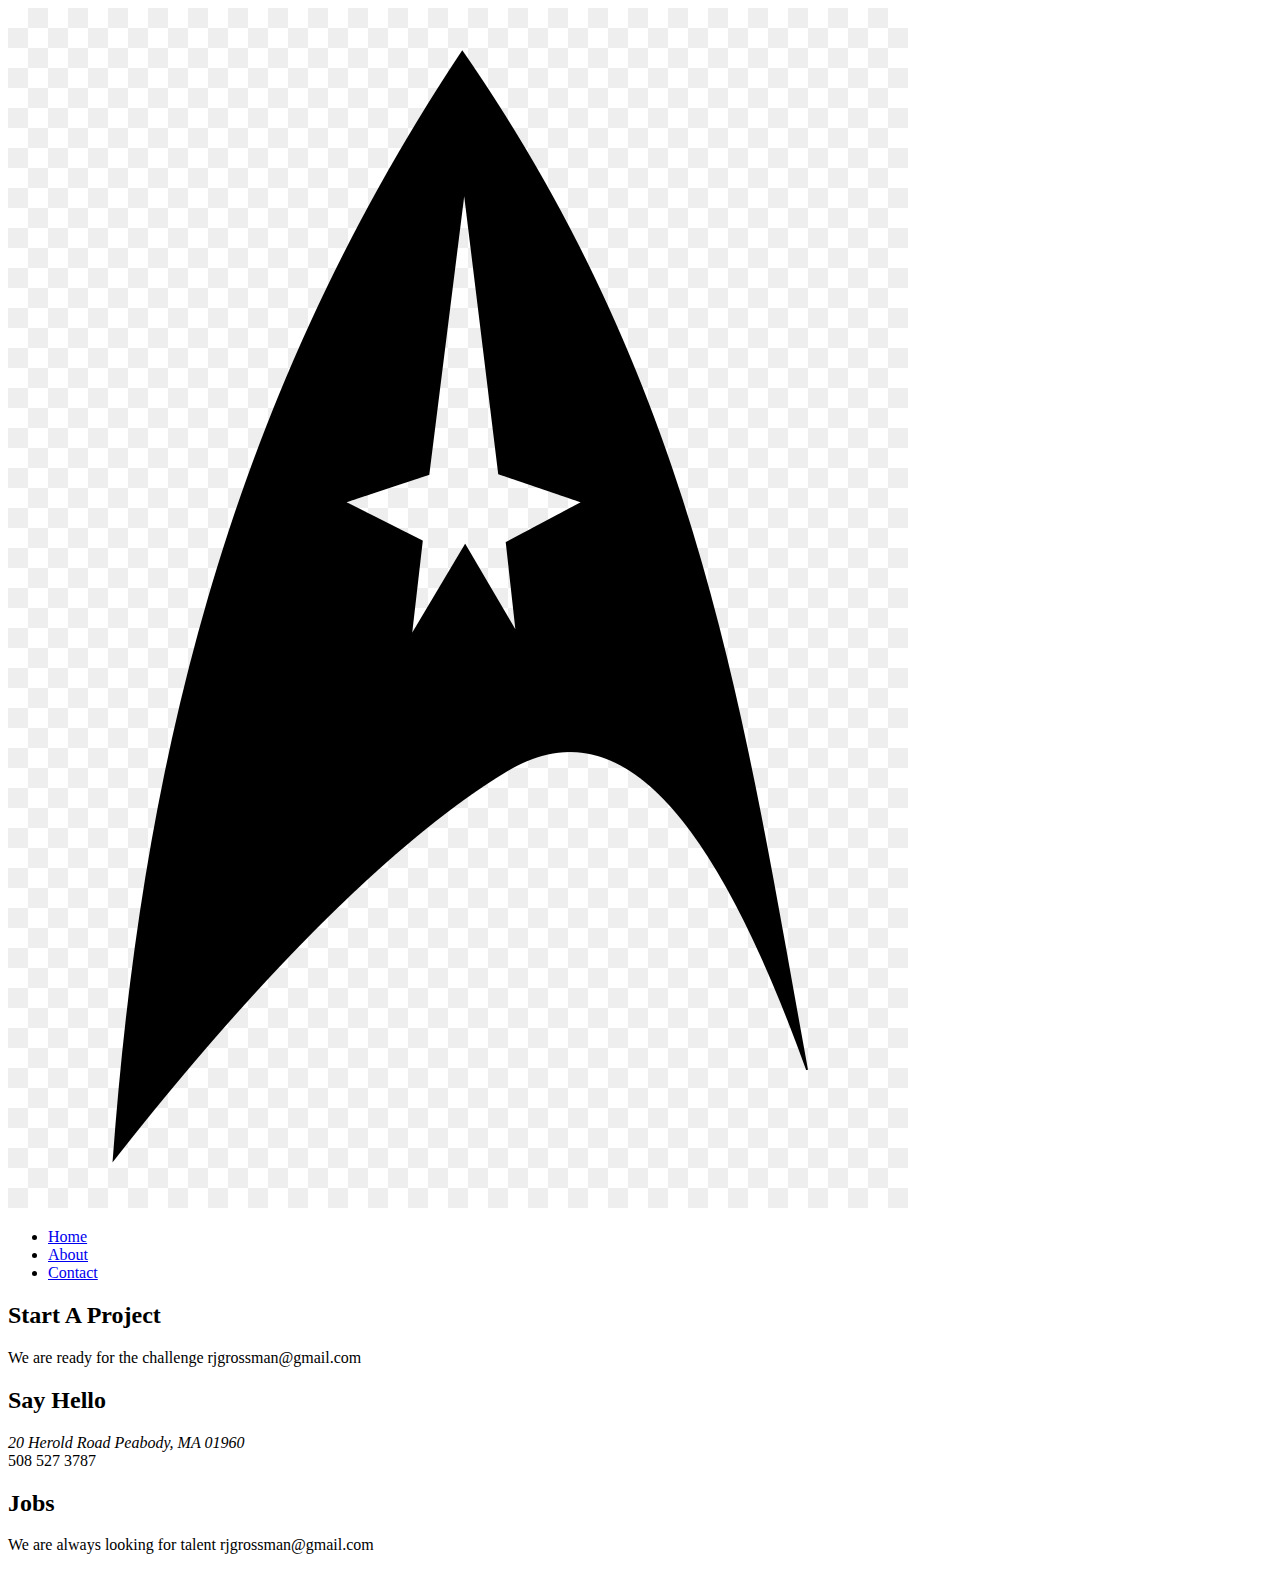
==== about.html @ 354fe217 "Adds HTML and starter content" ====
<!DOCTYPE html>
<html lang="en">
<head>
  <meta charset="utf-8">
  <meta name="Description" content="INF 7420 Project">
  <meta name="viewport" content="width=device-width, initial-scale=1">
  <title>Russell J. Grossman - Portfolio</title>
</head>
<body>
  <header>
    <nav>
      <img src="images/logo.jpg" alt="Russ Grossman Logo">
      <ul>
        <li><a href="home.html">Home</a></li>
        <li><a href="about.html">About</a></li>
        <li><a href="contact.html">Contact</a></li>
      </ul>
    </nav>
  </header>
  <main>
    
  </main>
  <footer>
    <div>
      <h2>Start A Project</h2>
      <p>We are ready for the challenge rjgrossman@gmail.com</p>
    </div>
    <div>
      <h2>Say Hello</h2>
      <address>20 Herold Road Peabody, MA 01960</address>
      <tel>508 527 3787</tel>
    </div>
    <div>
      <h2>Jobs</h2>
      <p>We are always looking for talent rjgrossman@gmail.com</p>
    </div>
  </footer>
</body>
</html>
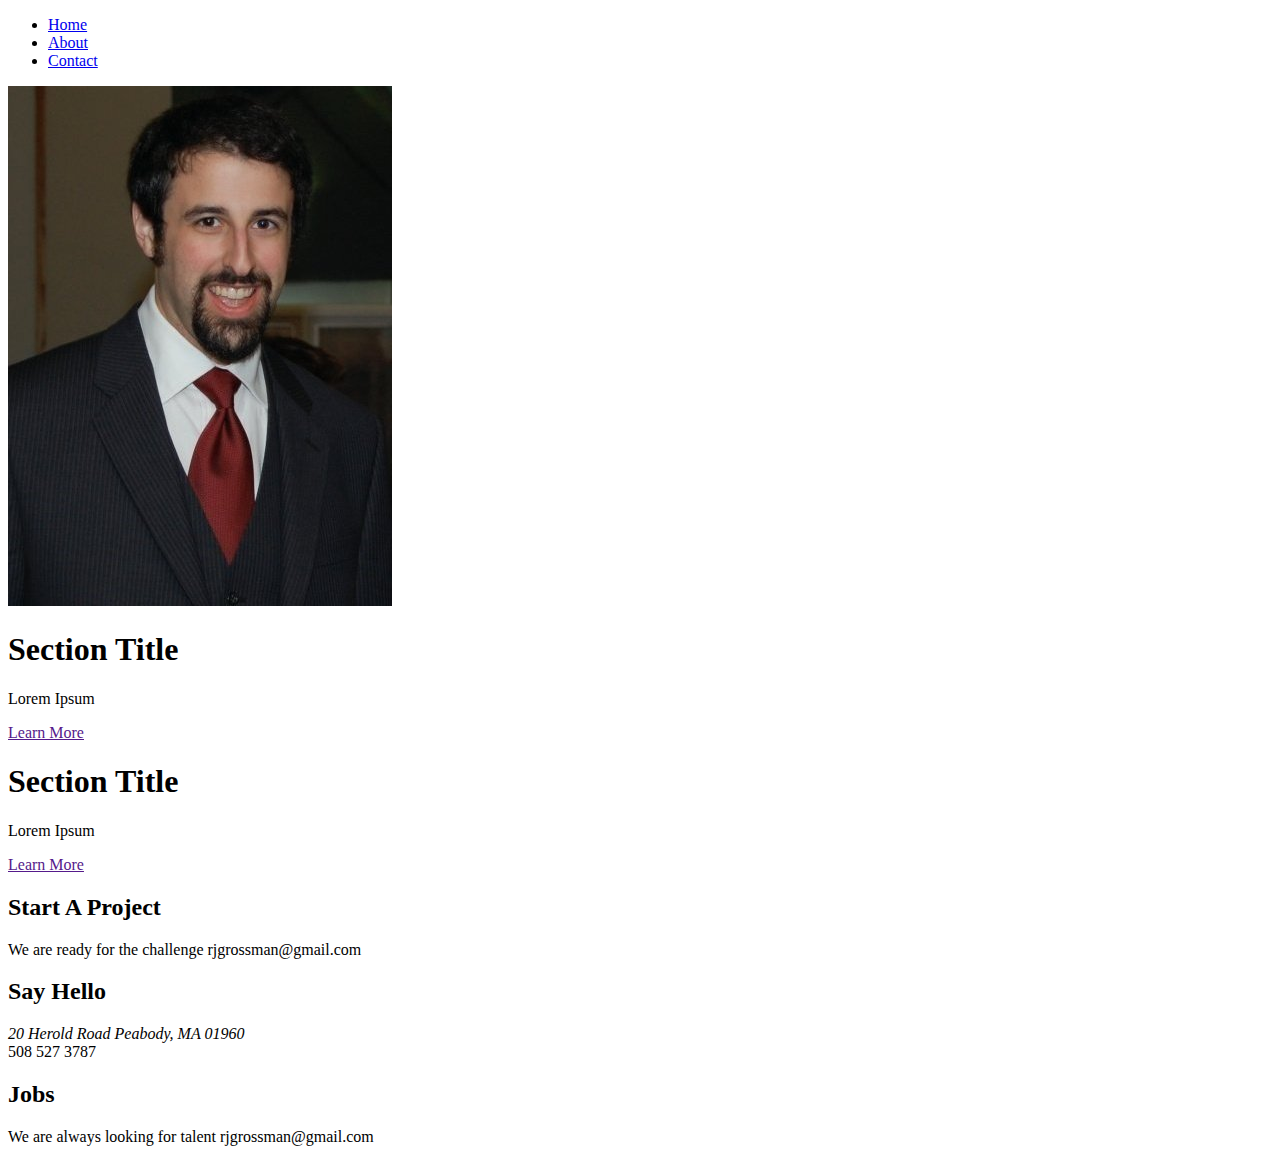
==== commit f7d8b268: "Updated pages to match wireframes" ====
--- a/about.html
+++ b/about.html
@@ -4,21 +4,30 @@
   <meta charset="utf-8">
   <meta name="Description" content="INF 7420 Project">
   <meta name="viewport" content="width=device-width, initial-scale=1">
-  <title>Russell J. Grossman - Portfolio</title>
+  <title>Russell J. Grossman - About</title>
 </head>
 <body>
   <header>
     <nav>
-      <img src="images/logo.jpg" alt="Russ Grossman Logo">
       <ul>
-        <li><a href="home.html">Home</a></li>
+        <li><a href="index.html">Home</a></li>
         <li><a href="about.html">About</a></li>
         <li><a href="contact.html">Contact</a></li>
       </ul>
     </nav>
   </header>
   <main>
-    
+    <div>
+      <img src="images/Russ.jpg" alt="Russ Grossman Logo">
+      <h1>Section Title</h1>
+      <p>Lorem Ipsum</p>
+      <a href="" aria-labelledby="section-title">Learn More</a>
+    </div>
+    <div>
+      <h1>Section Title</h1>
+      <p>Lorem Ipsum</p>
+      <a href="" aria-labelledby="section-title">Learn More</a>
+    </div>
   </main>
   <footer>
     <div>
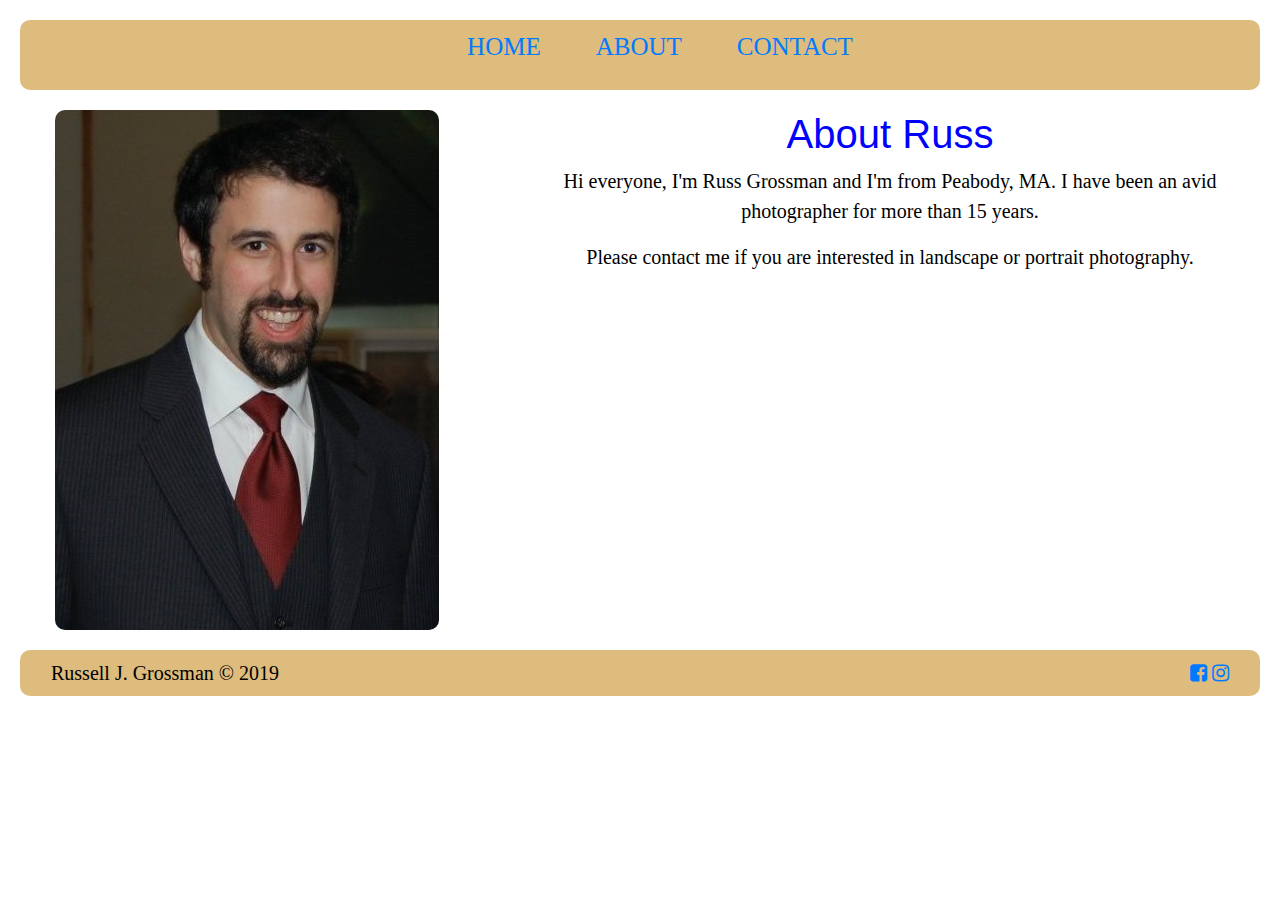
==== commit b9bef751: "Merge pull request #6 from INF7420/forms" ====
--- a/about.html
+++ b/about.html
@@ -1,11 +1,18 @@
 <!DOCTYPE html>
 <html lang="en">
+
 <head>
   <meta charset="utf-8">
   <meta name="Description" content="INF 7420 Project">
   <meta name="viewport" content="width=device-width, initial-scale=1">
   <title>Russell J. Grossman - About</title>
+  <link rel="stylesheet" href="https://stackpath.bootstrapcdn.com/bootstrap/4.3.1/css/bootstrap.min.css"
+    integrity="sha384-ggOyR0iXCbMQv3Xipma34MD+dH/1fQ784/j6cY/iJTQUOhcWr7x9JvoRxT2MZw1T" crossorigin="anonymous">
+  <link href="https://stackpath.bootstrapcdn.com/font-awesome/4.7.0/css/font-awesome.min.css" rel="stylesheet"
+    integrity="sha384-wvfXpqpZZVQGK6TAh5PVlGOfQNHSoD2xbE+QkPxCAFlNEevoEH3Sl0sibVcOQVnN" crossorigin="anonymous">
+  <link rel="stylesheet" href="style.css">
 </head>
+
 <body>
   <header>
     <nav>
@@ -17,31 +24,26 @@
     </nav>
   </header>
   <main>
-    <div>
-      <img src="images/Russ.jpg" alt="Russ Grossman Logo">
-      <h1>Section Title</h1>
-      <p>Lorem Ipsum</p>
-      <a href="" aria-labelledby="section-title">Learn More</a>
-    </div>
-    <div>
-      <h1>Section Title</h1>
-      <p>Lorem Ipsum</p>
-      <a href="" aria-labelledby="section-title">Learn More</a>
+    <div class="row">
+      <div class="col-lg profile">
+        <img id="headshot" src="images/Russ.jpg" alt="Russ Grossman Logo">
+      </div>
+      <div class="col-lg headshot-text">
+        <h1>About Russ</h1>
+        <p>Hi everyone, I'm Russ Grossman and I'm from Peabody, MA. I have been an avid photographer for more than 15 years.</p>
+        <p>Please contact me if you are interested in landscape or portrait photography.</p>
+      </div>
     </div>
   </main>
   <footer>
-    <div>
-      <h2>Start A Project</h2>
-      <p>We are ready for the challenge rjgrossman@gmail.com</p>
-    </div>
-    <div>
-      <h2>Say Hello</h2>
-      <address>20 Herold Road Peabody, MA 01960</address>
-      <tel>508 527 3787</tel>
-    </div>
-    <div>
-      <h2>Jobs</h2>
-      <p>We are always looking for talent rjgrossman@gmail.com</p>
+    <div class="row">
+      <div class="col-sm">
+        Russell J. Grossman © 2019
+      </div>
+      <div class="col-sm social-icons">
+        <a href="https://www.facebook.com/russ.grossman"><i class="fa fa-facebook-square"></i></a>
+        <a href="https://www.instagram.com/russgrossman/"><i class="fa fa-instagram"></i></a>
+      </div>
     </div>
   </footer>
 </body>
--- a/style.css
+++ b/style.css
@@ -0,0 +1,161 @@
+header {
+    margin: 1em 1em 0 1em;
+    padding: 0.5rem 1rem;
+	background-color: #ddbc7e;
+	border-radius: 10px;
+}
+
+header nav ul {
+	list-style: none;
+	text-align: center;
+}
+
+header nav ul li {
+	display: inline-block;
+	margin: 0 1em 0 1em;
+	font-size: 125%;
+	text-transform: uppercase;
+}
+
+footer {
+    margin: 0 1em 1em 1em;
+    padding: 0.5rem 1rem;
+	background-color: #ddbc7e;
+	border-radius: 10px;
+}
+
+main {
+	overflow: auto;
+}
+
+body {
+	background-color: white;
+	color: black;
+	font-family: cambria;
+	font-size: 125%;
+}
+
+h1 {
+	color: blue;
+	font-family: arial;
+	font-size: 200%;
+	text-align: center;
+}
+
+h2 {
+	color: green;
+	font-family: verdana;
+	font-size: 150%;
+	text-align: left;
+}
+
+p {
+	color: black;
+	font-family: calibri;
+	font-size: 100%;
+	text-align: center;
+}
+
+#section1 {
+	margin: 30px;
+	background-color: LightGray;
+	padding: 5px;
+	border: thin solid black;
+	border-radius: 10px;
+	position: static;
+}
+
+.row {
+	margin: 0;
+}
+
+#headshot {
+	border-radius: 10px;
+}
+
+.profile {
+	max-width: 500px;
+	min-width: 100px;
+	margin: 1em 0em 1em 2em;
+}
+
+.headshot-text {
+	margin: 1em 2em 1em 0;
+	text-align: right;
+}
+#images {
+	float: top;
+	width: 35%;
+}
+
+.image-grid {
+	width: 90%;
+	margin: auto;
+}
+
+.image-grid .image-container {
+	margin-bottom: 30px;
+}
+
+.social-icons {
+	text-align: right;
+}
+
+label {
+	display: block;
+	font-weight: 700;
+	margin-bottom: .5em;
+}
+
+.form-input {
+	border: 2px solid;
+	border-radius: 4px;
+	font-size: 16px;
+	font-weight: 400;
+	padding: 1em;
+	margin-bottom: 1.5em;
+	width: 100%;
+}
+
+.form-input:focus {
+	outline: none;
+	border: 2px solid #ddbc7e;
+}
+
+[type="submit"] {
+	background: #ddbc7e;
+	color: black;
+	width: 100%;
+	font-size: 1.5em;
+	font-weight: 700;
+	text-transform: uppercase;
+	letter-spacing: 1px;
+	border-radius: 4px;
+	border: 0;
+	padding: .5em;
+	cursor: pointer;
+}
+
+[type="submit"]:hover,
+[type="submit"]:focus {
+	background: #daa646;
+}
+
+textarea {
+	height: 150px;
+	resize: vertical;
+}
+
+.error {
+	border-color: red;
+}
+
+.error-message {
+	color: red;
+	margin: -1em 0 1.5em;
+}
+
+form {
+	width: 50%;
+	margin: 3em auto;
+}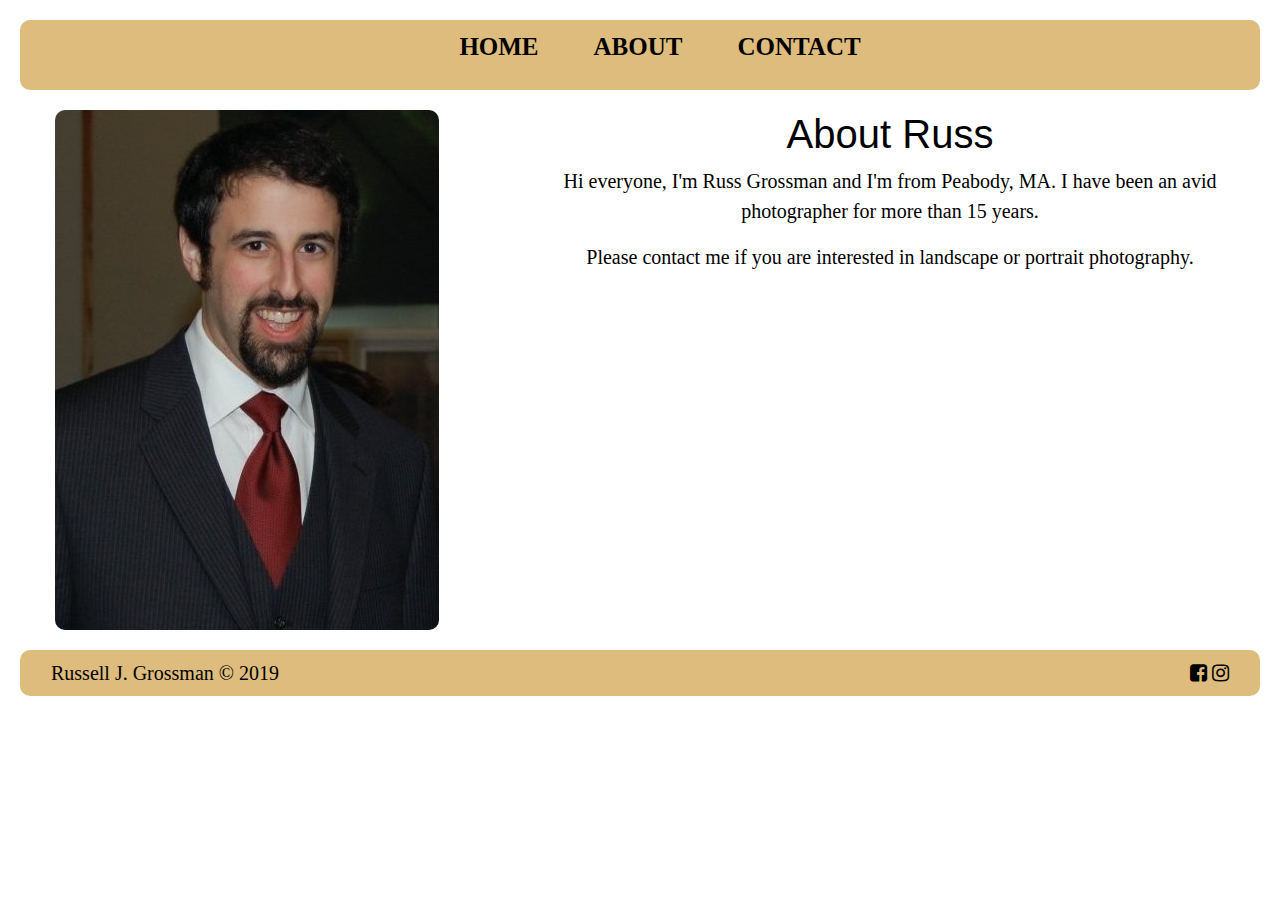
==== commit 91dbea4a: "Updated to meet lighthouse requirements" ====
--- a/about.html
+++ b/about.html
@@ -17,9 +17,9 @@
   <header>
     <nav>
       <ul>
-        <li><a href="index.html">Home</a></li>
-        <li><a href="about.html">About</a></li>
-        <li><a href="contact.html">Contact</a></li>
+        <li><a href="index.html" aria-label="Goes to home page">Home</a></li>
+        <li><a href="about.html" aria-label="Goes to about page">About</a></li>
+        <li><a href="contact.html" aria-label="Goes to contact page">Contact</a></li>
       </ul>
     </nav>
   </header>
@@ -41,8 +41,8 @@
         Russell J. Grossman © 2019
       </div>
       <div class="col-sm social-icons">
-        <a href="https://www.facebook.com/russ.grossman"><i class="fa fa-facebook-square"></i></a>
-        <a href="https://www.instagram.com/russgrossman/"><i class="fa fa-instagram"></i></a>
+        <a href="https://www.facebook.com/russ.grossman" aria-label="Goes to facebook page"><i class="fa fa-facebook-square"></i></a>
+        <a href="https://www.instagram.com/russgrossman/" aria-label="Goes to instagram page"><i class="fa fa-instagram"></i></a>
       </div>
     </div>
   </footer>
--- a/style.css
+++ b/style.css
@@ -8,6 +8,7 @@
 header nav ul {
 	list-style: none;
 	text-align: center;
+	color: black;
 }
 
 header nav ul li {
@@ -36,7 +37,7 @@
 }
 
 h1 {
-	color: blue;
+	color: black;
 	font-family: arial;
 	font-size: 200%;
 	text-align: center;
@@ -56,11 +57,15 @@
 	text-align: center;
 }
 
+a {
+	color: black;
+	font-weight: 700;
+}
+
 #section1 {
 	margin: 30px;
-	background-color: LightGray;
-	padding: 5px;
-	border: thin solid black;
+	background-color: #ddbc7e;
+	padding: 5px;	
 	border-radius: 10px;
 	position: static;
 }
